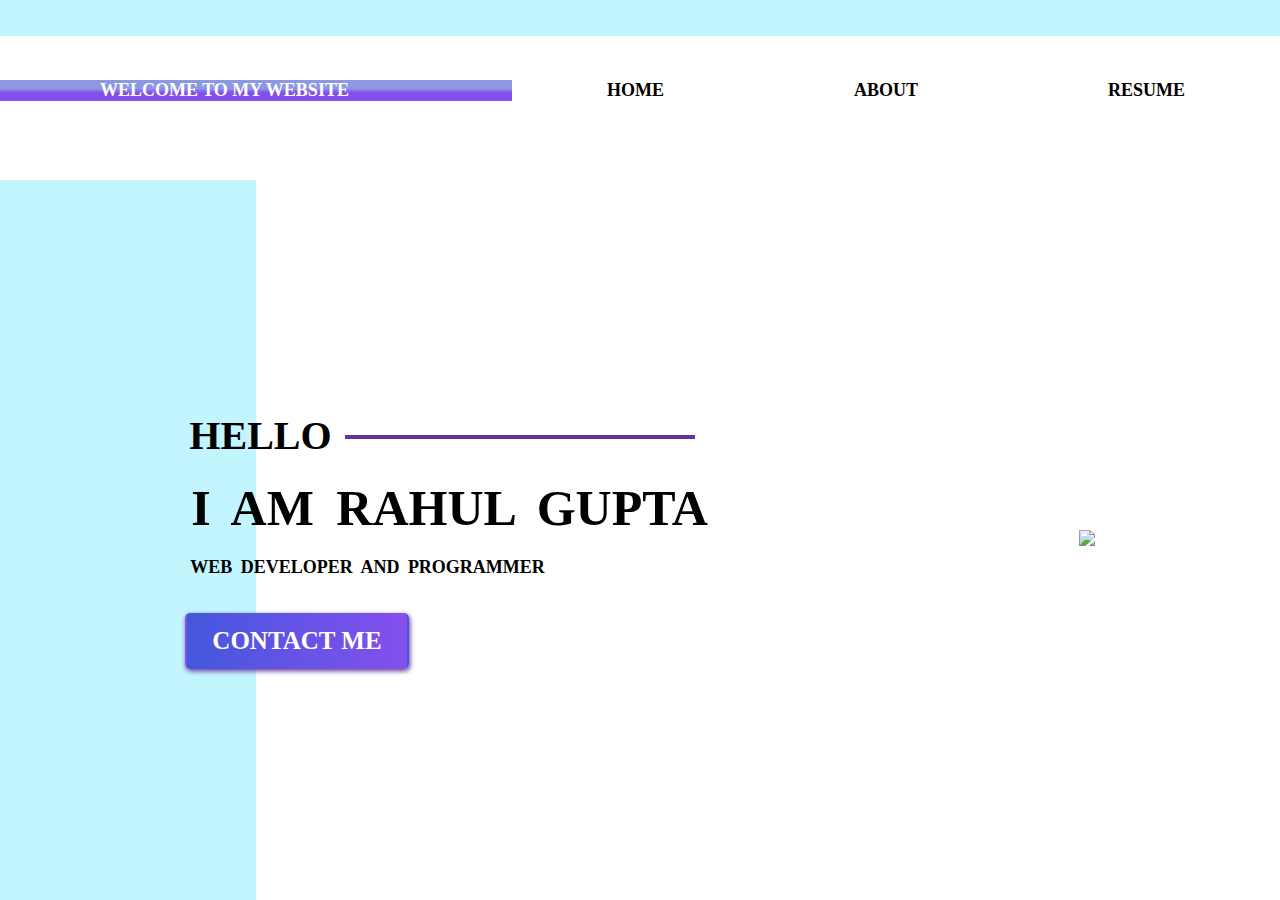
==== index.html @ 61eefb62 "my own website" ====
<!DOCTYPE html>
<html lang="en">
<head>
    <meta charset="UTF-8">
    <meta name="viewport" content="width=device-width, initial-scale=1.0">
    <link rel="stylesheet" type="text/css" href="styleindex.css">
    <title>Website</title>
</head>
<body>
    <header>
      <section class="sectionnav">
<div class="logo">
<h1>Welcome to my website </h1>
</div>
<nav>
    <a href="#" target="_blank">Home</a>
    <a href="about.html" target="_blank">About</a>
    <a href="#" target="_blank">resume</a>
</nav>
      </section>
      <main>
          <div class="leftside">
              <h3>Hello</h3>
              <h1>I am Rahul Gupta</h1>
              <h4> WEb Developer and programmer</h4>
          <a href="#" class="btn1"></a>
          <a href="contact.html" target="_blank" class="btn2">Contact Me</a>
          
          </div>
          <div class="rightside" style="border-top: black; border-right:black; border-bottom: black; border-left: black;" >
           <img src="rahul.jpg">
          </div>
      </main>
    </header>
    
</body>
</html>
---- styleindex.css ----
*{
    margin:0px;
    padding: 0%;
    
    
 }
header{
    width: 100%;
    height: 100vh;
    background-image: linear-gradient(to left ,#fff 80%,#c3f5ff 20%);
}
.sectionnav{
    width: 100%;
    height: 20vh;
    display:flex; justify-content: space-around;
    align-items: center;
    background-image: linear-gradient(to top ,#fff 80% ,#c3f5ff 20%);

}
.logo{
   
    width: 40%;
    background-image:linear-gradient(#8d98e3 40%, #854fee 60%) ;
    padding-left: 100px;
    box-sizing: border-box;
    
}
.logo h1{
    animation: movement 2s linear infinite;
    text-transform: uppercase;
    font-size: large;
    animation-direction: alternate;
    color: white;
}
@keyframes movement{
    from{padding-left: 30px;}
    to{padding-right: 30px;}
}
nav{
    width: 60%;
    display: flex;
    justify-content: space-around;
}
nav a{
    text-decoration: none;
    text-transform: uppercase;
    color: black;
    font-size: large;
    font-weight: 900;
    position: relative;
}
nav a:before{
   content: "";
   
   top: 50%;
    left: 0;
    width: 0%;
    height:10px;
    position: absolute;
    border-bottom: 3px solid#4458dc;
    transition: all .2s linear;

}
nav a:hover:before{
    width: 100%;
}
main{
    height: 80vh;
    display: flex;
    justify-content:space-around;
    align-items: center;

}
.rightside img{
   width: 300px;
   height: auto;

}
.leftside{
    color: #000;
    text-transform: uppercase;
}
.leftside h3{
    margin-left: 4px;
    font-size: 40px;
    margin-bottom: 20px;
    position: relative;
   
}
.leftside h3:after{
    content: "";
    width: 350px;
    height :4px;
    
    top :50%;
    left:30%;
    background:rebeccapurple;
    position: absolute;
}
.leftside h1 {
   
    margin-bottom: 20px;
    word-spacing: 10px;
    margin-left: 6px;
    font: large;
    font-size: 50px;
}
.leftside h4{
    margin-bottom: 15px;
    margin-left: 5px;
    
    margin-top: 20px;
    word-spacing: 4px;
    font-size: large;
} 
.leftside .btn2{
    margin-top: 20px;
    padding: 12px 25px;
text-decoration: none;
font-weight: 900;

font-size: 25px;

text-align: center;
text-transform: uppercase;
border-radius: 5px;
display: inline-block;
color: #fff;
background-image: linear-gradient(to right,#4458dc 0% ,#854fee 100%);
border: double 2px transparent;
box-shadow: 1px 2px 5px rebeccapurple;

}
.leftside .btn2:hover{
    background-image:none;
    color:gray;
    border:2px solid #4458dc;
    background-color: rebeccapurple;
    box-shadow:none;

}
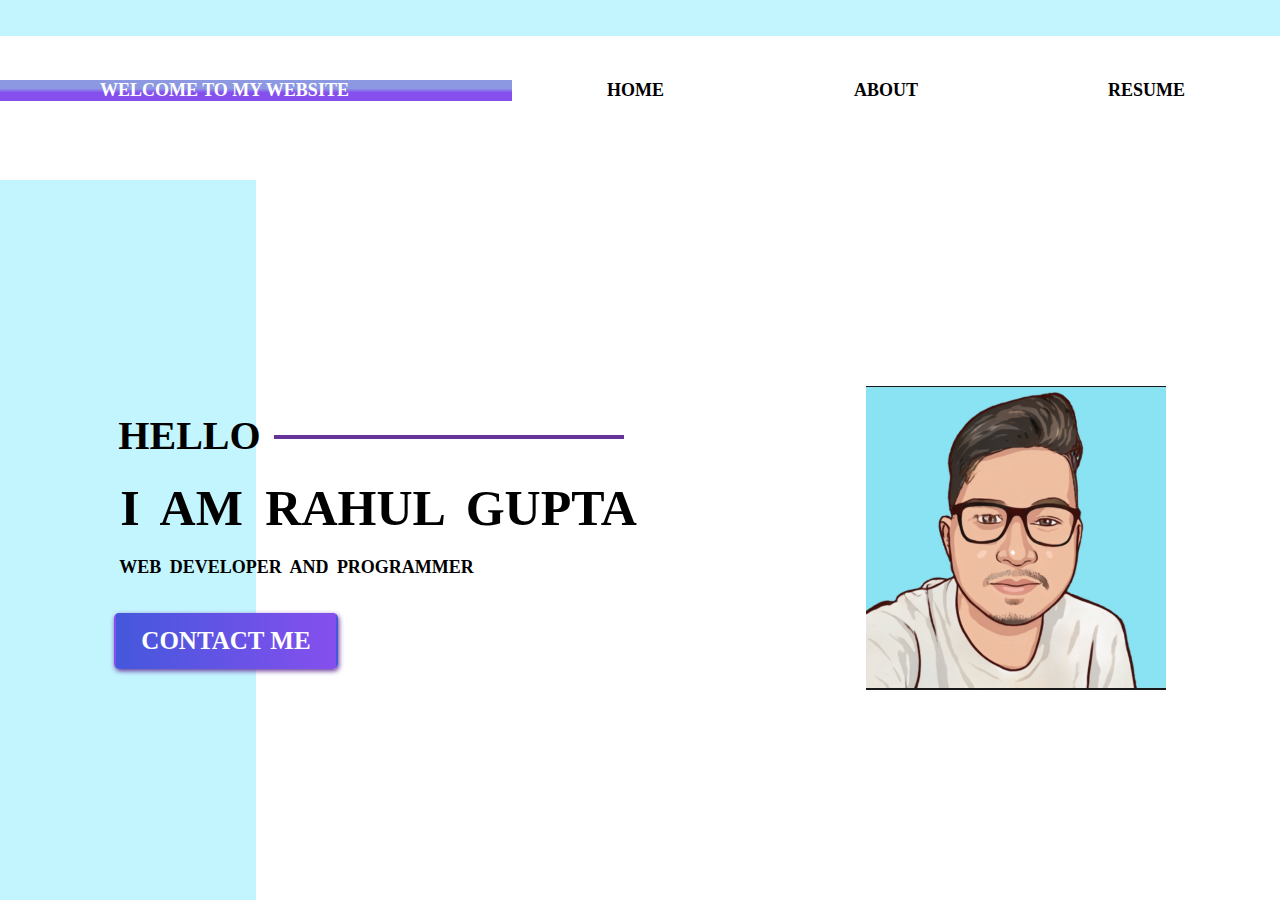
==== commit 97634624: "Update index.html" ====
--- a/index.html
+++ b/index.html
@@ -3,6 +3,9 @@
 <head>
     <meta charset="UTF-8">
     <meta name="viewport" content="width=device-width, initial-scale=1.0">
+    <meta name="viewport" content="width=device-width,initial-scale=1,maximum-scale=1,user-scalable=no">
+<meta http-equiv="X-UA-Compatible" content="IE=edge,chrome=1">
+<meta name="HandheldFriendly" content="true">
     <link rel="stylesheet" type="text/css" href="styleindex.css">
     <title>Website</title>
 </head>
@@ -34,4 +37,4 @@
     </header>
     
 </body>
-</html>+</html>
